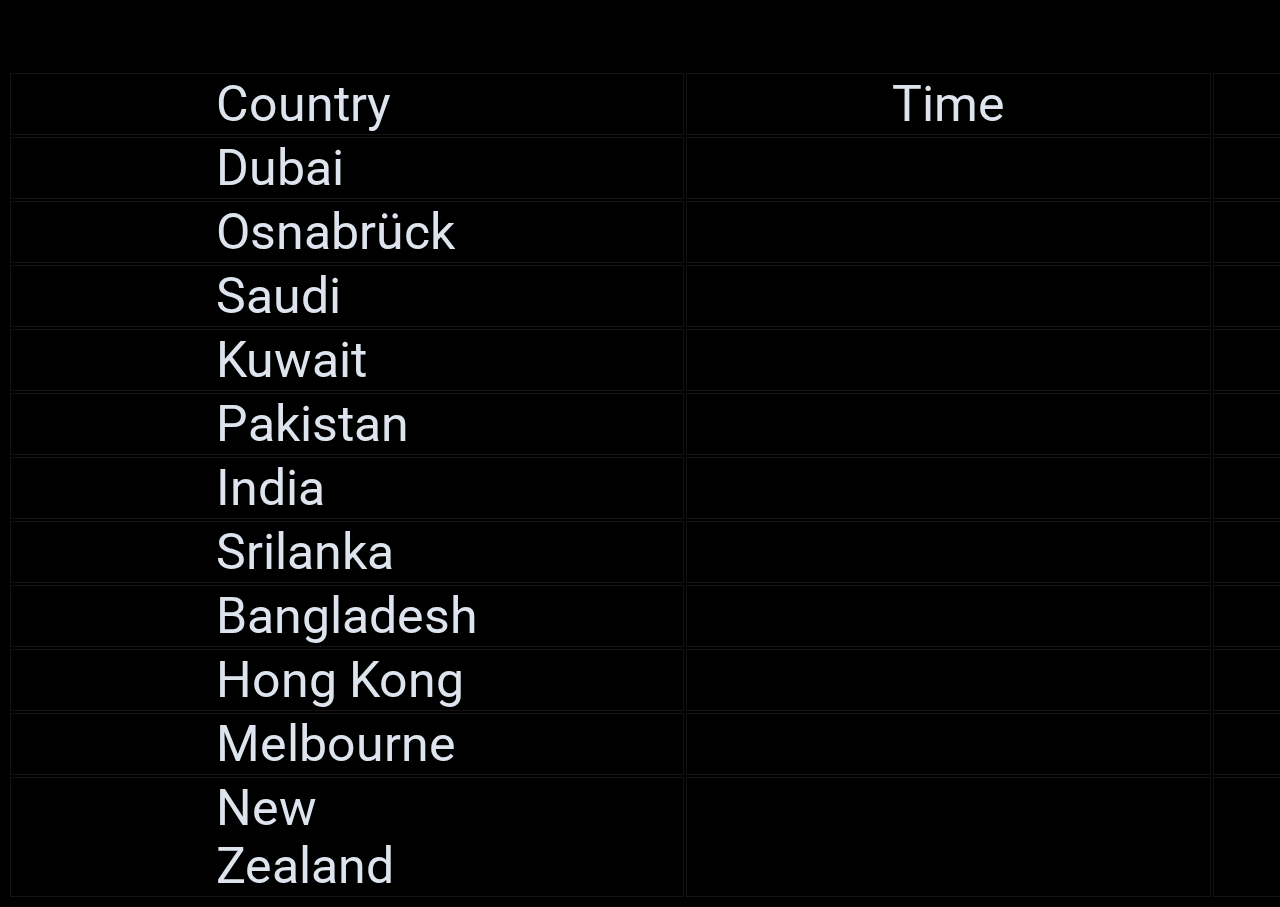
==== index.html @ 607d7895 "initial commit" ====
<!DOCTYPE html>
<html lang="en" dir="ltr">
  <head>
    <meta charset="utf-8">
    <title>World Clock</title>
  </head>
  <body>
    <link href="https://fonts.googleapis.com/css?family=Roboto" rel="stylesheet">
    <link rel="stylesheet" type="text/css" href="style.css">
        <table>
          <tr>
            <td>Country</td>
            <td>Time</td>
            <td>Temperature</td>
          </tr>
          <tr>
            <td>Dubai</td>
            <td><span align="right" id="dxb"></span></td>
            <td><span align="right" id="dxbT"></span></td>
          </tr>
          <tr>
            <td>Osnabrück</td>
            <td><span align="right" id="osn"></span></td>
            <td><span align="right" id="osnT"></span></td>
          </tr>
          <tr>
            <td>Saudi</td>
            <td><span align="right" id="jed"></span></td>
            <td><span align="right" id="jedT"></span></td>
          </tr>
          <tr>
            <td>Kuwait</td>
            <td><span align="right" id="kwi"></span></td>
            <td><span align="right" id="kwiT"></span></td>
          </tr>

          <tr>
            <td>Pakistan</td>
            <td><span align="right" id="pak"></span></td>
            <td><span align="right" id="pakT"></span></td>
          </tr>
          <tr>
            <td>India</td>
            <td><span align="right" id="ind"></span></td>
            <td><span align="right" id="indT"></span></td>
          </tr>
          <tr>
            <td>Srilanka</td>
            <td><span align="right" id="sri"></span></td>
            <td><span align="right" id="sriT"></span></td>
          </tr>
          <tr>
            <td>Bangladesh</td>
            <td><span align="right" id="bng"></span></td>
            <td><span align="right" id="bngT"></span></td>
          </tr>

          <tr>
            <td>Hong Kong</td>
            <td><span align="right" id="hng"></span></td>
            <td><span align="right" id="hngT"></span></td>
          </tr>
          <tr>
            <td>Melbourne</td>
            <td><span align="right" id="mel"></span></td>
            <td><span align="right" id="melT"></span></td>
          </tr>
          <tr>
            <td>New Zealand</td>
            <td><span align="right" id="wel"></span></td>
            <td><span align="right" id="welT"></span></td>
          </tr>
        </table>

    <script type="text/javascript" src="function.js"></script>

  </body>
</html>
---- style.css ----
body{
  font-family: 'Roboto', sans-serif;
  background-color: black;
}


table{
  color: rgb(222, 228, 237);
  padding-top: 5%;
  margin-left:auto;
  margin-right:auto;
}


td{
  font-size: 50px;
  border-style: solid;
  border-width: 1px;
  padding-left: 205px;
  padding-right: 205px;
  border-color: rgba(50,50,50,0.4);
}
span{
  font-size: 50px;
  padding-left: 80px;
}
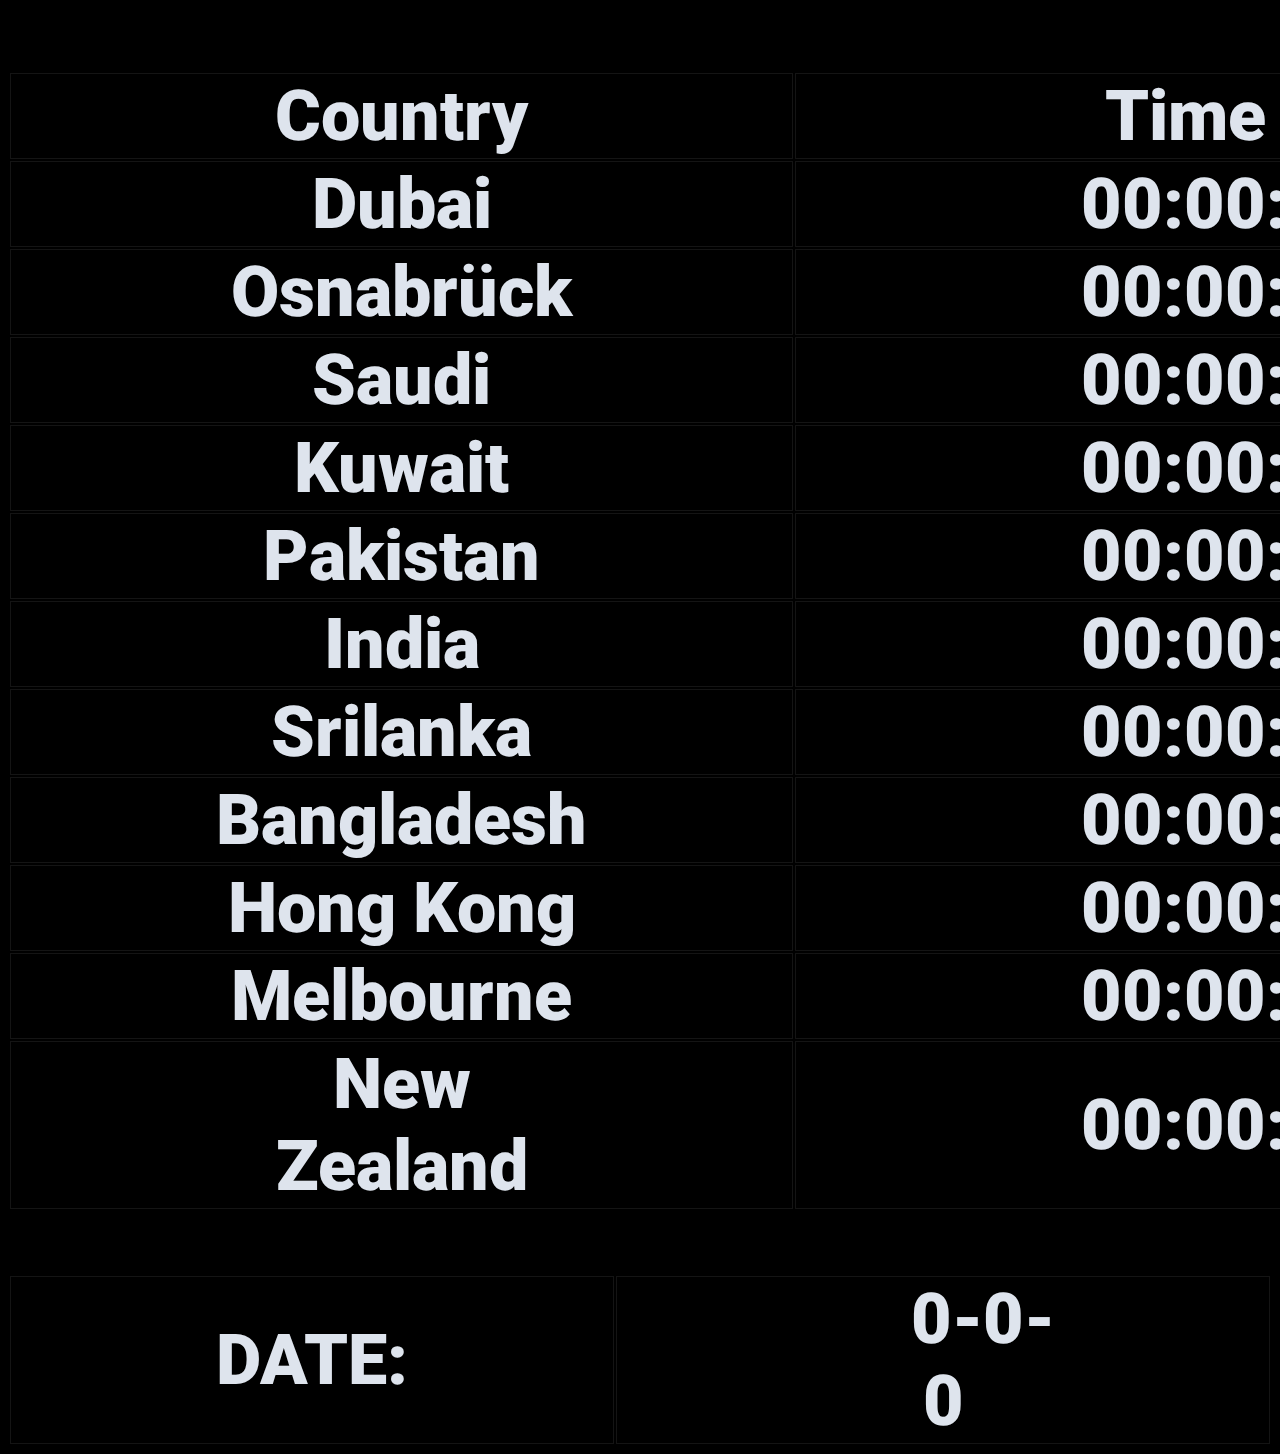
==== commit f62f4a07: "Fixed minor bugs" ====
--- a/index.html
+++ b/index.html
@@ -15,63 +15,68 @@
           </tr>
           <tr>
             <td>Dubai</td>
-            <td><span align="right" id="dxb"></span></td>
-            <td><span align="right" id="dxbT"></span></td>
+            <td><span align="right" id="dxb">00:00:00</span></td>
+            <td><span align="right" id="dxbT">N/A</span><img id="dxbTi"></td>
           </tr>
           <tr>
             <td>Osnabrück</td>
-            <td><span align="right" id="osn"></span></td>
-            <td><span align="right" id="osnT"></span></td>
+            <td><span align="right" id="osn">00:00:00</span></td>
+            <td><span align="right" id="osnT">N/A</span><img id="osnTi"></td>
           </tr>
           <tr>
             <td>Saudi</td>
-            <td><span align="right" id="jed"></span></td>
-            <td><span align="right" id="jedT"></span></td>
+            <td><span align="right" id="jed">00:00:00</span></td>
+            <td><span align="right" id="jedT">N/A</span><img id="jedTi"></td>
           </tr>
           <tr>
             <td>Kuwait</td>
-            <td><span align="right" id="kwi"></span></td>
-            <td><span align="right" id="kwiT"></span></td>
+            <td><span align="right" id="kwi">00:00:00</span></td>
+            <td><span align="right" id="kwiT">N/A</span><img id="kwiTi"></td>
           </tr>
 
           <tr>
             <td>Pakistan</td>
-            <td><span align="right" id="pak"></span></td>
-            <td><span align="right" id="pakT"></span></td>
+            <td><span align="right" id="pak">00:00:00</span></td>
+            <td><span align="right" id="pakT">N/A</span><img id="pakTi"></td>
           </tr>
           <tr>
             <td>India</td>
-            <td><span align="right" id="ind"></span></td>
-            <td><span align="right" id="indT"></span></td>
+            <td><span align="right" id="ind">00:00:00</span></td>
+            <td><span align="right" id="indT">N/A</span><img id="indTi"></td>
           </tr>
           <tr>
             <td>Srilanka</td>
-            <td><span align="right" id="sri"></span></td>
-            <td><span align="right" id="sriT"></span></td>
+            <td><span align="right" id="sri">00:00:00</span></td>
+            <td><span align="right" id="sriT">N/A</span><img id="sriTi"></td>
           </tr>
           <tr>
             <td>Bangladesh</td>
-            <td><span align="right" id="bng"></span></td>
-            <td><span align="right" id="bngT"></span></td>
+            <td><span align="right" id="bng">00:00:00</span></td>
+            <td><span align="right" id="bngT">N/A</span><img id="bngTi" ></td>
           </tr>
-
           <tr>
             <td>Hong Kong</td>
-            <td><span align="right" id="hng"></span></td>
-            <td><span align="right" id="hngT"></span></td>
+            <td><span align="right" id="hng">00:00:00</span></td>
+            <td><span align="right" id="hngT">N/A</span><img id="hngTi"></td>
           </tr>
           <tr>
             <td>Melbourne</td>
-            <td><span align="right" id="mel"></span></td>
-            <td><span align="right" id="melT"></span></td>
+            <td><span align="right" id="mel">00:00:00</span></td>
+            <td><span align="right" id="melT">N/A</span><img id="melTi"></td>
           </tr>
           <tr>
             <td>New Zealand</td>
-            <td><span align="right" id="wel"></span></td>
-            <td><span align="right" id="welT"></span></td>
+            <td><span align="right" id="wel">00:00:00</span></td>
+            <td><span align="right" id="welT">N/A</span><img id="welTi"></td>
           </tr>
         </table>
 
+        <table>
+          <tr>
+            <td>DATE:</td>
+            <td><span align="right" id="dat">0-0-0</span></td>
+          </tr>
+        </table>
     <script type="text/javascript" src="function.js"></script>
 
   </body>
--- a/style.css
+++ b/style.css
@@ -1,6 +1,6 @@
-
 body{
   font-family: 'Roboto', sans-serif;
+
   background-color: black;
 }
 
@@ -8,20 +8,35 @@
 table{
   color: rgb(222, 228, 237);
   padding-top: 5%;
+  text-align: center;
   margin-left:auto;
   margin-right:auto;
+  font-weight: 900;
 }
 
 
 td{
-  font-size: 50px;
+  font-size: 70px;
   border-style: solid;
   border-width: 1px;
   padding-left: 205px;
   padding-right: 205px;
   border-color: rgba(50,50,50,0.4);
 }
+
+
 span{
-  font-size: 50px;
+  font-size: 70px;
+
   padding-left: 80px;
 }
+
+h2{
+  font-size: 70px;
+  color: rgb(222, 228, 237);
+}
+/* .title{
+  font-size: 62px;
+
+  align-content: center;
+} */
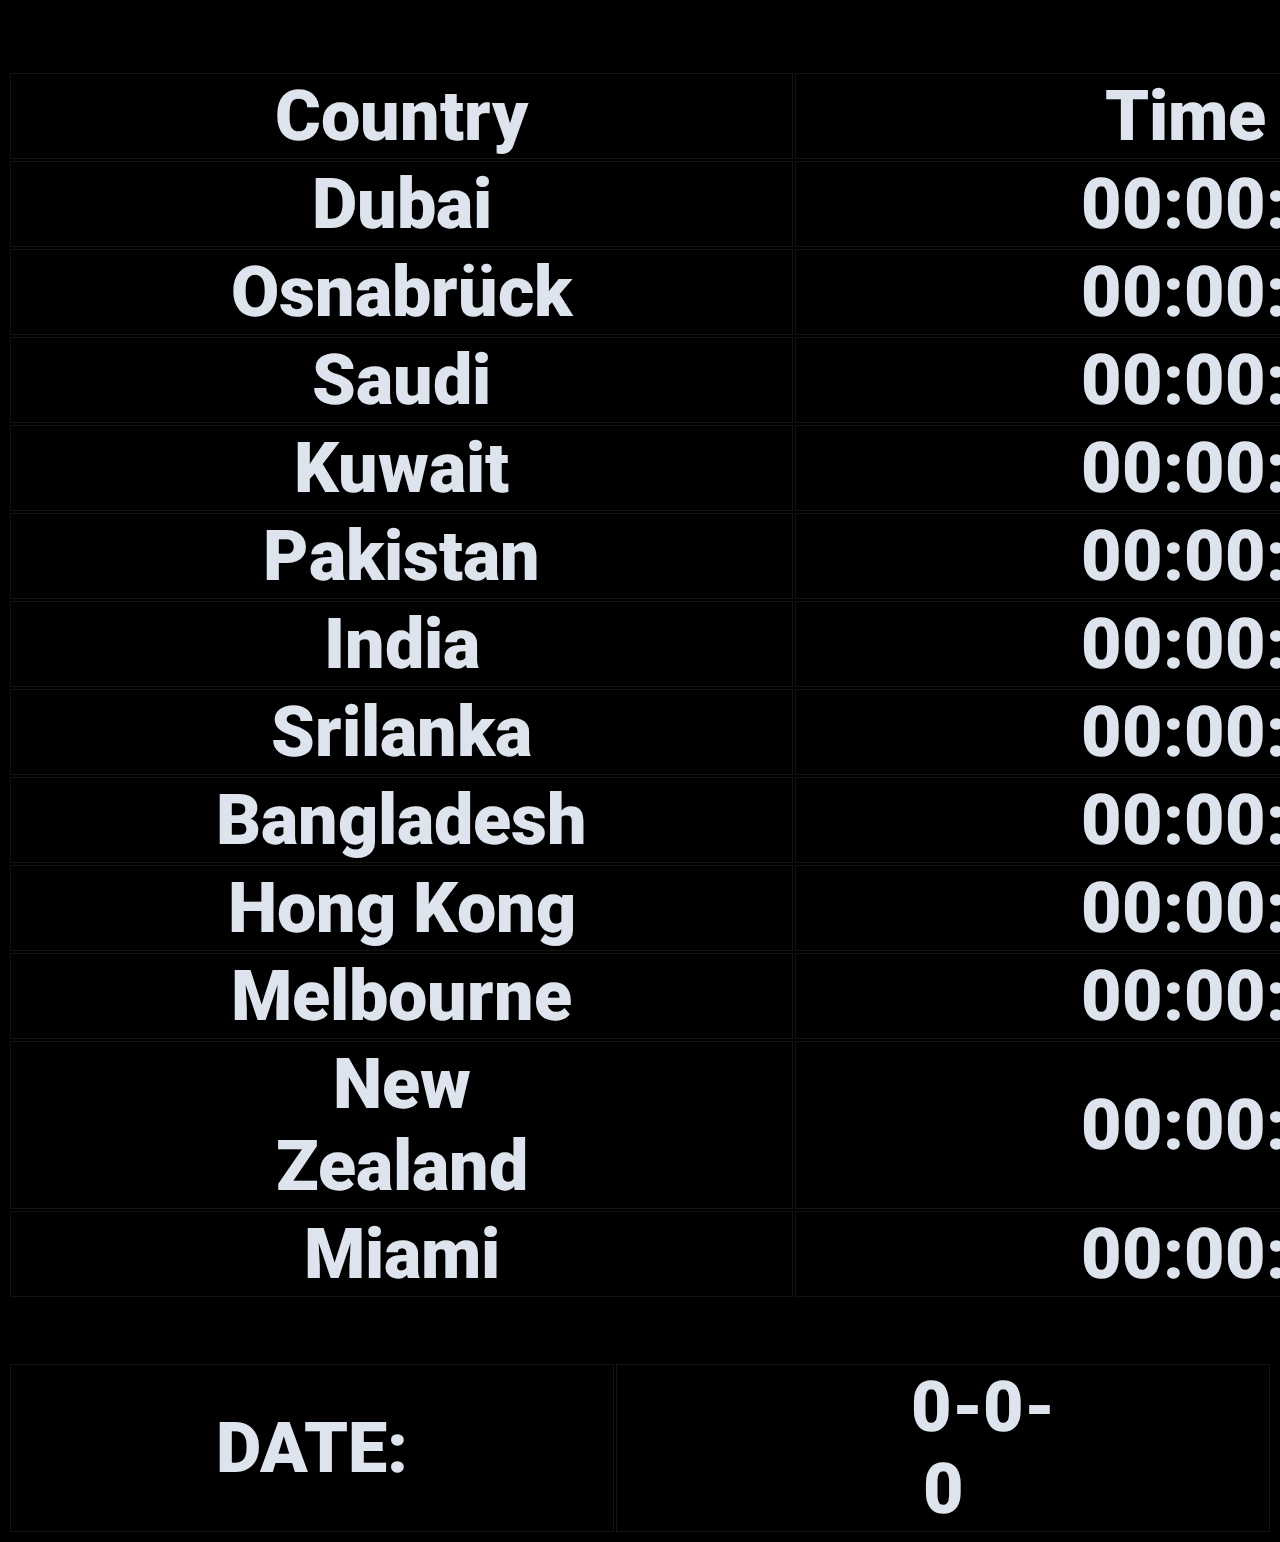
==== commit c746b122: "added miami time and weather" ====
--- a/index.html
+++ b/index.html
@@ -69,6 +69,11 @@
             <td><span align="right" id="wel">00:00:00</span></td>
             <td><span align="right" id="welT">N/A</span><img id="welTi"></td>
           </tr>
+          <tr>
+            <td>Miami</td>
+            <td><span align="right" id="mia">00:00:00</span></td>
+            <td><span align="right" id="miaT">N/A</span><img id="welTi"></td>
+          </tr>
         </table>
 
         <table>
